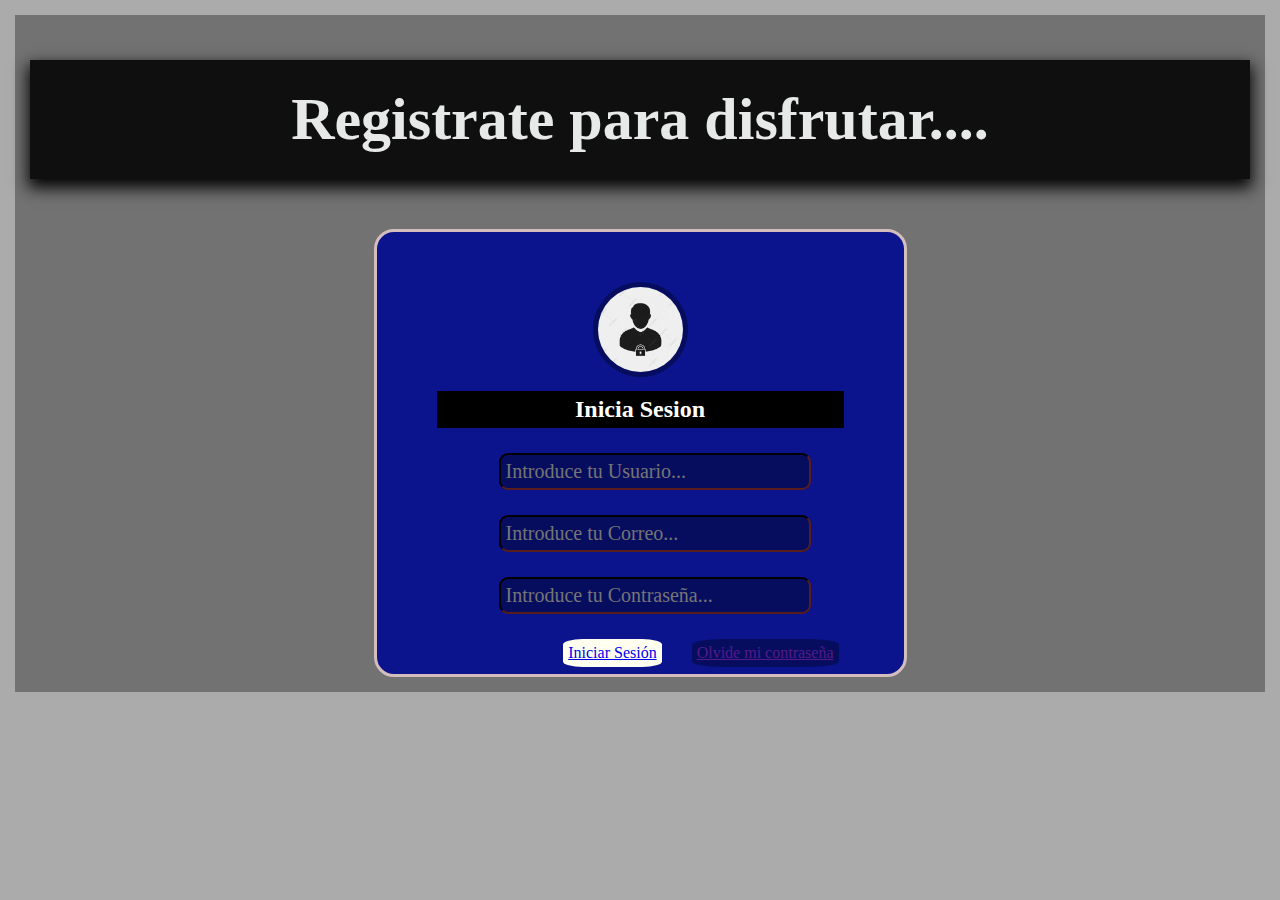
==== Inicio.html @ de349ef4 "cambio1" ====
<!DOCTYPE html>
<html lang="en">
<head>
    <meta charset="UTF-8">
    <meta name="viewport" content="width=device-width, initial-scale=1.0">
    <title>Inicio_de_sesion</title>
    <link rel="stylesheet" href="css/inicio.css">
    <link href="https://fonts.googleapis.com/css2?family=Montez&display=swap" rel="stylesheet">
</head>
<body>
        <h1>Registrate para disfrutar....</h1>
    


    <div class="Inicio">

     <img src="img/logo.jpg" alt="Usuario">

        <h2>Inicia Sesion</h2>


        <input class="inp" type="tel"  placeholder="Introduce tu Usuario..."name="Usuario" id=""><br>
       <input class= "inp" type="email"  placeholder="Introduce tu Correo..." name="Correo" id=""><br>
        <input class="inp" type="password"  placeholder="Introduce tu Contraseña..." name="Contraseña" id=""><br>
        <a href="" class="He">Olvide mi contraseña</a> 
            <a style="background-color: ivory;" href="menu_pelis.html">Iniciar Sesión</a>

    </div>

</body>
</html>
---- css/inicio.css ----
*{
    margin: auto;
    padding: 15px;
    font-family: 'Gloria Hallelujah', cursive;
   font-family: 'Montez', cursive;
    font-family: 'Pacifico', cursive;
    background-color: rgba(0, 0, 0, 0.329);
}
h1{
    background: black;
    text-align: center;
    color: rgb(231, 233, 233);
    font-size: 60px;
    margin: auto;
    padding: 25px;
    margin-top: 30px;
    margin-bottom: auto;
    background-color: rgba(5, 5, 5, 0.911);
    box-shadow: 0px 7px 15px 2px rgba(0, 0, 0, 0.973)
    
    
}
.Contenedor{

    background: rgb(1, 20, 100);
	width: 45px;
    margin: 45px auto;
    display: flex;
    flex-direction: column;
    align-items: center;
    height: 30px;
}

.Inicio{
    background-color: rgb(11, 20, 141);
    width: 35%;
    height: 25%;
    margin-right: auto;
    margin-left: auto;
    padding: 50px;
    margin-top: 50px;
    border-radius: 20px;
    border-style: solid;
    border-color: rgb(211, 189, 189);
    text-align: center;


}
.Inicio img{

    padding: 5px;
    width: 85px;
    border-radius: 50%;
    
}

.Inicio h2{

    padding: 5px;
    margin: 10px;
    background: center;
    background-color: black;
    color: white;
}
.Inicio input{
    padding: 5px;
    margin: 10px;
    margin-top: 15px;
    margin-left: 40px;
    width: 70%;
    font-size: 20px;
    border-radius: 9px;
    cursor: auto;
    border-color: rgb(3, 1, 1);
}

.Inicio button {
    margin: 20px;
    width: 50%;
    font-size: px;
    float: right; 
    padding: 5 px;
    cursor: -moz-zoom-out;
    text-align: center;
    
}


.Inicio a{
    margin: 15px;
    padding: 5px;
    border-radius: 20%;
    cursor: -moz-zoom-out;
    text-align: center;
    float: right;
    cursor: -moz-zoom-out;
}
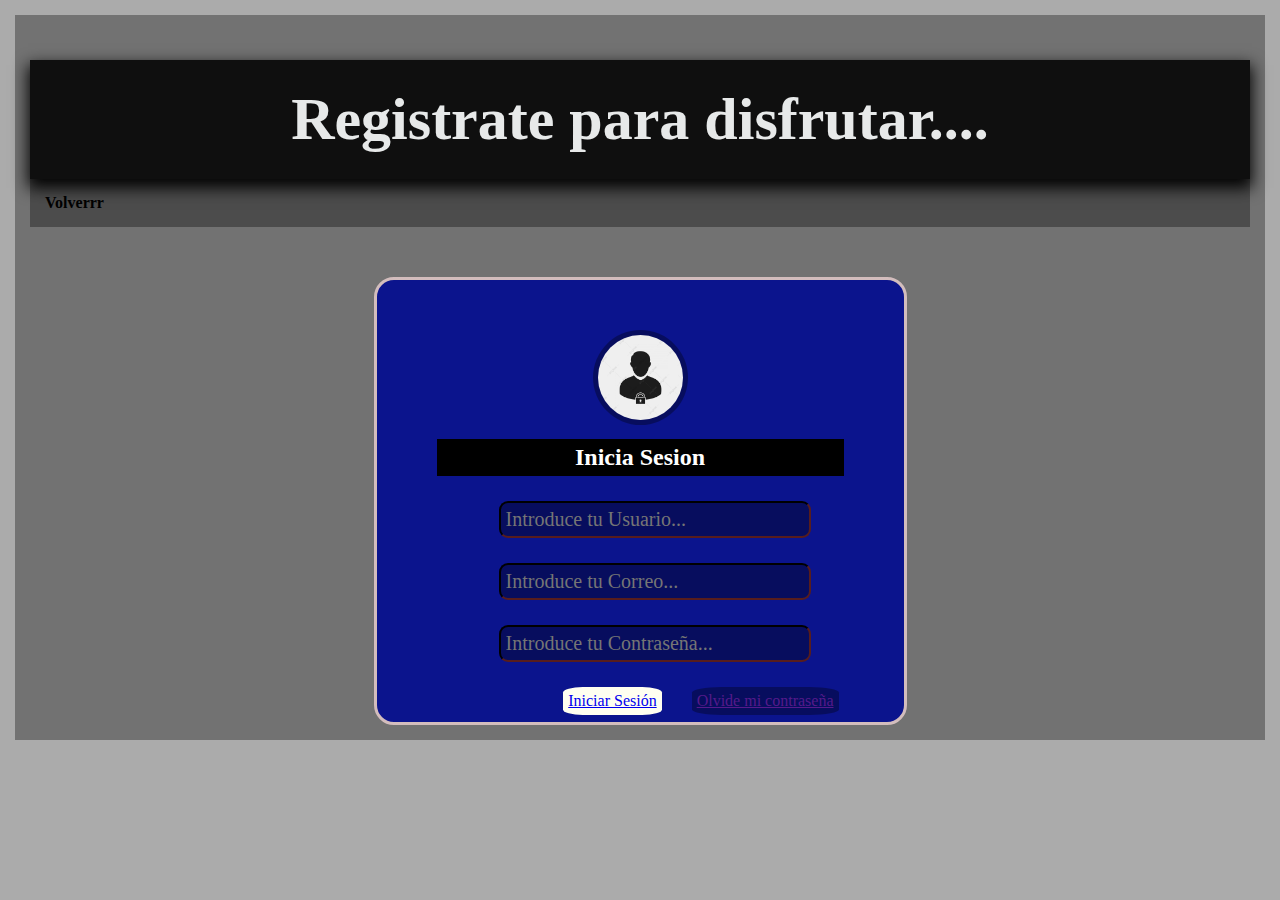
==== commit e401df4b: "Mis cambios" ====
--- a/Inicio.html
+++ b/Inicio.html
@@ -9,6 +9,7 @@
 </head>
 <body>
         <h1>Registrate para disfrutar....</h1>
+        <h4>Volverrr</h4>
     
 
 
